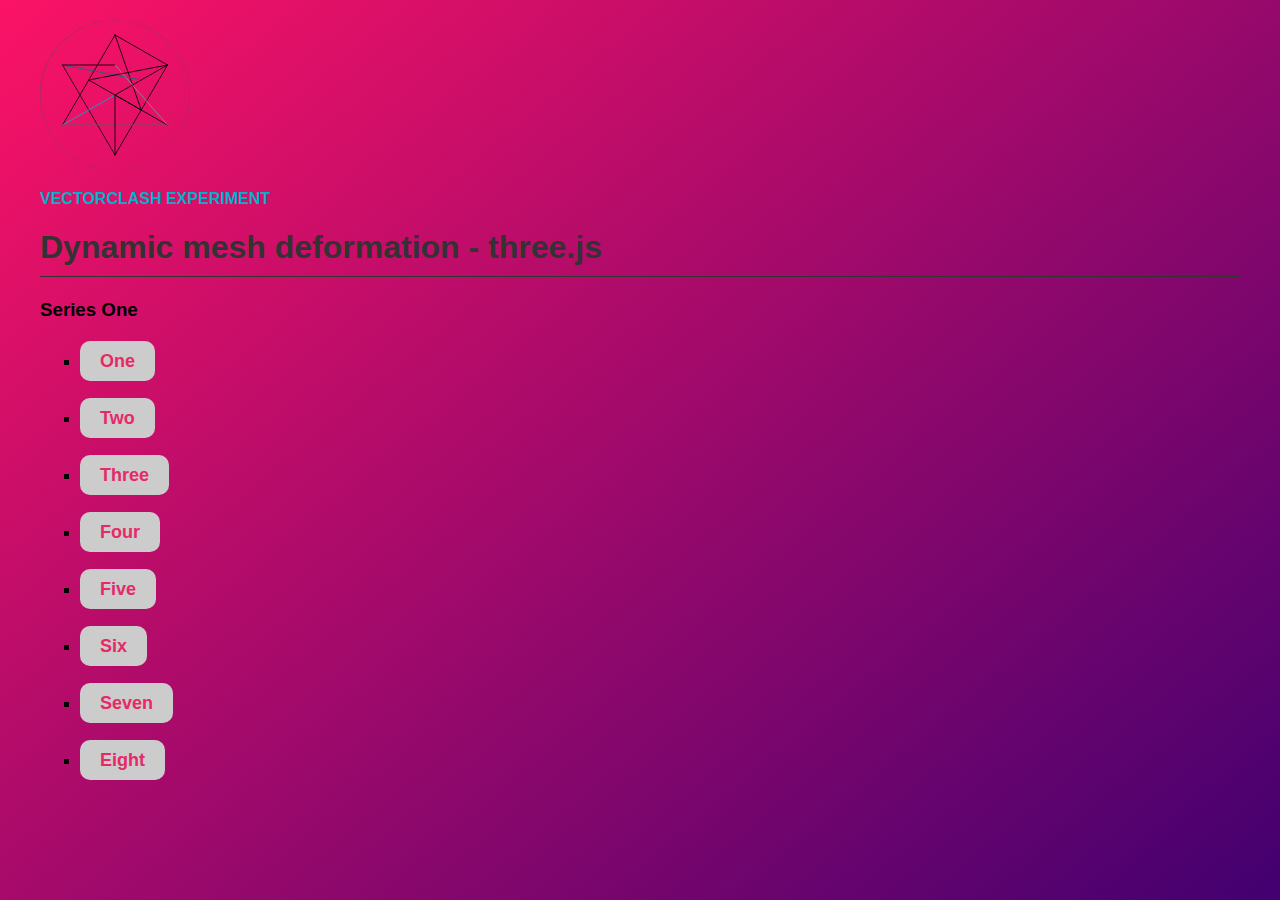
==== index.html @ 0a9fdaeb "Added index page" ====
<!DOCTYPE html>
<html>
<head>
	<title>VECTORCLASH EXPERIMENT</title>
	<meta name="viewport" content="width=device-width, initial-scale=1">
	<meta charset="utf-8">
	<style type="text/css">

		* {
			box-sizing: border-box;
		}

		html, body {
			margin: 0;
			padding: 0;
			height: 100%;
		}

		body {
			padding: 20px 40px;
			background-color: #E6E6E6;
			font-family: Avenir, sans-serif;
			background-image: linear-gradient(320deg, rgb(66, 0, 112), rgb(251, 19, 102));
      background-size: cover;
      background-attachment: fixed;
		}

		h1 {
			color: #333;
			border-bottom: 1px solid #333;
      padding-bottom: 10px;
		}

		a:link {
			color: #e62967;
			text-decoration: none;
			font-size: 18px;
			line-height: 42px;
			font-weight: 800;
			padding: 10px 20px;
			border-radius: 10px;
			background-color: #CCC;
      cursor: pointer;
		}

		a:visited {
			color: #bd0944;
		}

		a:hover {
			color: #fb0071;
			background-color: #333;
      box-shadow: 4px 4px 20px rgba(46, 0, 105, 0.5);
		}

		a:active {
			color: #dce629;
		}

		.description {
			color: #00b2cb;
			font-weight: 800;
		}

		ul {
			list-style-type: square;
		}

		li {
			margin: 15px 0;
		}

		.logo {
			width: 150px;
      border-radius: 150px;
		}

	</style>
</head>
<body>
	<div class="logo">
    <svg version="1.1" id="Layer_2" xmlns="http://www.w3.org/2000/svg" xmlns:xlink="http://www.w3.org/1999/xlink" x="0px" y="0px"
    	 viewBox="0 0 360 360" style="enable-background:new 0 0 360 360;" xml:space="preserve">
    <style type="text/css">
    	.st0{fill:none;stroke:#000000;stroke-width:2;stroke-linecap:round;stroke-linejoin:round;stroke-miterlimit:10;}
    	.st1{fill:none;stroke:#0D0D0D;stroke-width:2;stroke-linecap:round;stroke-linejoin:round;stroke-miterlimit:10;}
    	.st2{fill:none;stroke:#00ABD3;stroke-width:2;stroke-linecap:round;stroke-linejoin:round;stroke-miterlimit:10;}
    	.st3{fill:none;stroke:#016F87;stroke-width:2;stroke-linecap:round;stroke-linejoin:round;stroke-miterlimit:10;}
    	.st4{fill:none;stroke:#5E5F5F;stroke-width:2;stroke-linecap:round;stroke-linejoin:round;stroke-miterlimit:10;}
    	.st5{fill:none;stroke:#8E8E8E;stroke-width:2;stroke-linecap:round;stroke-linejoin:round;stroke-miterlimit:10;}
    	.st6{fill:#515251;}
    </style>
    <line class="st0" x1="180" y1="36" x2="54" y2="252"/>
    <line class="st1" x1="54" y1="108" x2="180" y2="324"/>
    <line class="st2" x1="54" y1="252" x2="180" y2="180"/>
    <line class="st0" x1="180" y1="36" x2="243" y2="216"/>
    <line class="st3" x1="243" y1="144" x2="54" y2="108"/>
    <line class="st0" x1="180" y1="324" x2="306" y2="108"/>
    <line class="st4" x1="54" y1="252" x2="306" y2="252"/>
    <line class="st0" x1="180" y1="180" x2="243" y2="216"/>
    <line class="st0" x1="306" y1="108" x2="180" y2="180"/>
    <line class="st0" x1="54" y1="108" x2="180" y2="108"/>
    <line class="st0" x1="180" y1="180" x2="180" y2="252"/>
    <line class="st0" x1="180" y1="324" x2="180" y2="252"/>
    <line class="st0" x1="306" y1="252" x2="117" y2="144"/>
    <line class="st5" x1="180" y1="108" x2="306" y2="252"/>
    <line class="st0" x1="117" y1="144" x2="306" y2="108"/>
    <line class="st0" x1="180" y1="36" x2="306" y2="108"/>
    <g>
    	<path class="st6" d="M180,0.8c24.2,0,47.7,4.7,69.8,14.1c21.3,9,40.5,22,57,38.4c16.5,16.5,29.4,35.6,38.4,57
    		c9.3,22.1,14.1,45.6,14.1,69.8s-4.7,47.7-14.1,69.8c-9,21.3-22,40.5-38.4,57s-35.6,29.4-57,38.4c-22.1,9.3-45.6,14.1-69.8,14.1
    		s-47.7-4.7-69.8-14.1c-21.3-9-40.5-22-57-38.4c-16.5-16.5-29.4-35.6-38.4-57C5.5,227.7,0.8,204.2,0.8,180s4.7-47.7,14.1-69.8
    		c9-21.3,22-40.5,38.4-57c16.5-16.5,35.6-29.4,57-38.4C132.3,5.5,155.8,0.8,180,0.8 M180,0C80.6,0,0,80.6,0,180s80.6,180,180,180
    		s180-80.6,180-180S279.4,0,180,0L180,0z"/>
    </g>
    </svg>
	</div>
	<p class="description">VECTORCLASH EXPERIMENT</p>
	<h1>Dynamic mesh deformation - three.js</h1>
	<main>
		<section class="links">
			<h3>Series One</h3>
			<ul>
				<li><a href="./dynamic-mesh-one/" target="_blank">One</a></li>
        <li><a href="./dynamic-mesh-two/" target="_blank">Two</a></li>
        <li><a href="./dynamic-mesh-three/" target="_blank">Three</a></li>
        <li><a href="./dynamic-mesh-four/" target="_blank">Four</a></li>
        <li><a href="./dynamic-mesh-five/" target="_blank">Five</a></li>
        <li><a href="./dynamic-mesh-six/" target="_blank">Six</a></li>
        <li><a href="./dynamic-mesh-seven/" target="_blank">Seven</a></li>
        <li><a href="./dynamic-mesh-eight/" target="_blank">Eight</a></li>
			</ul>
		</section>
	</main>
</body>
</html>
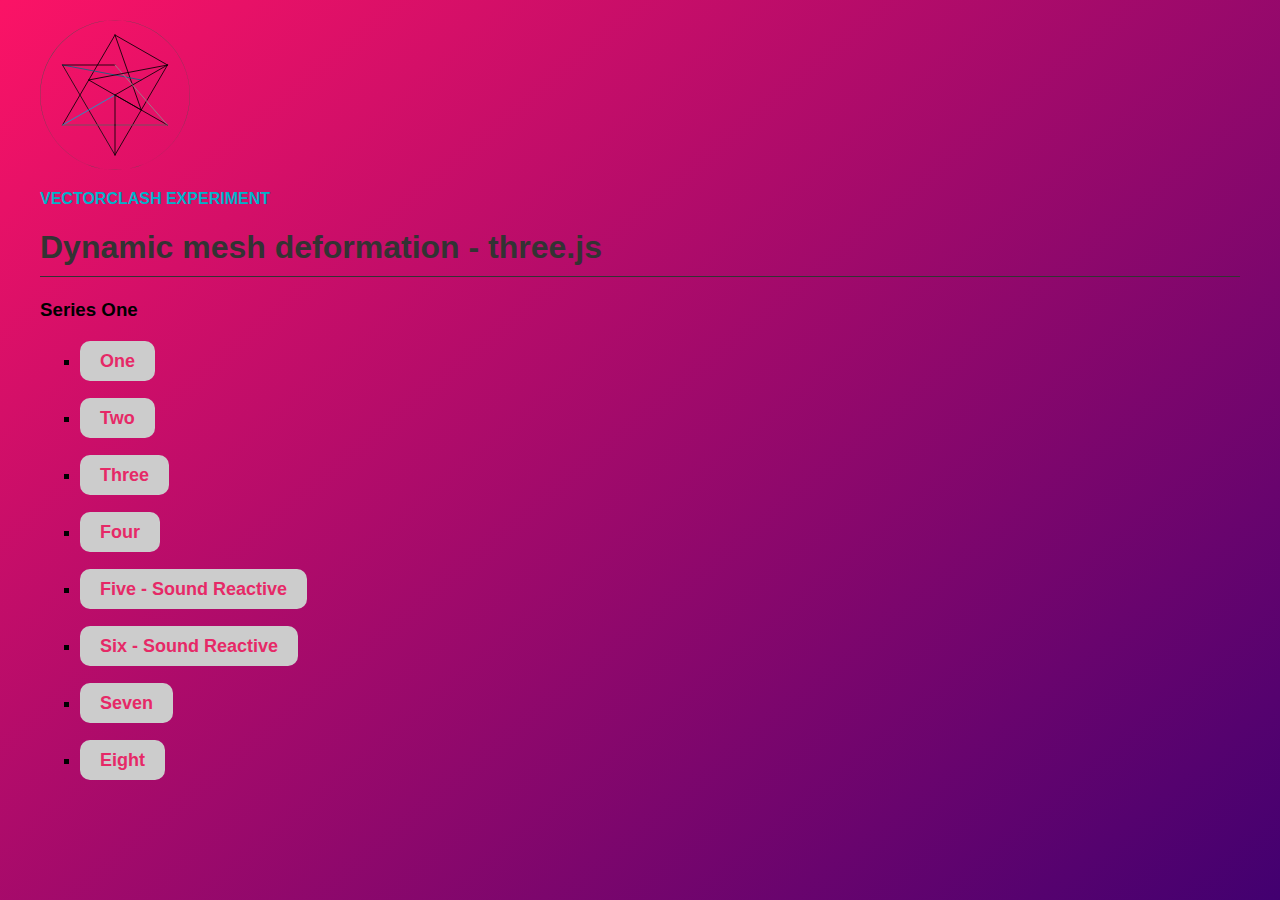
==== commit 434879a0: "Texture experiment new version" ====
--- a/index.html
+++ b/index.html
@@ -125,8 +125,8 @@
         <li><a href="./dynamic-mesh-two/" target="_blank">Two</a></li>
         <li><a href="./dynamic-mesh-three/" target="_blank">Three</a></li>
         <li><a href="./dynamic-mesh-four/" target="_blank">Four</a></li>
-        <li><a href="./dynamic-mesh-five/" target="_blank">Five</a></li>
-        <li><a href="./dynamic-mesh-six/" target="_blank">Six</a></li>
+        <li><a href="./dynamic-mesh-five/" target="_blank">Five - Sound Reactive</a></li>
+        <li><a href="./dynamic-mesh-six/" target="_blank">Six - Sound Reactive</a></li>
         <li><a href="./dynamic-mesh-seven/" target="_blank">Seven</a></li>
         <li><a href="./dynamic-mesh-eight/" target="_blank">Eight</a></li>
 			</ul>
